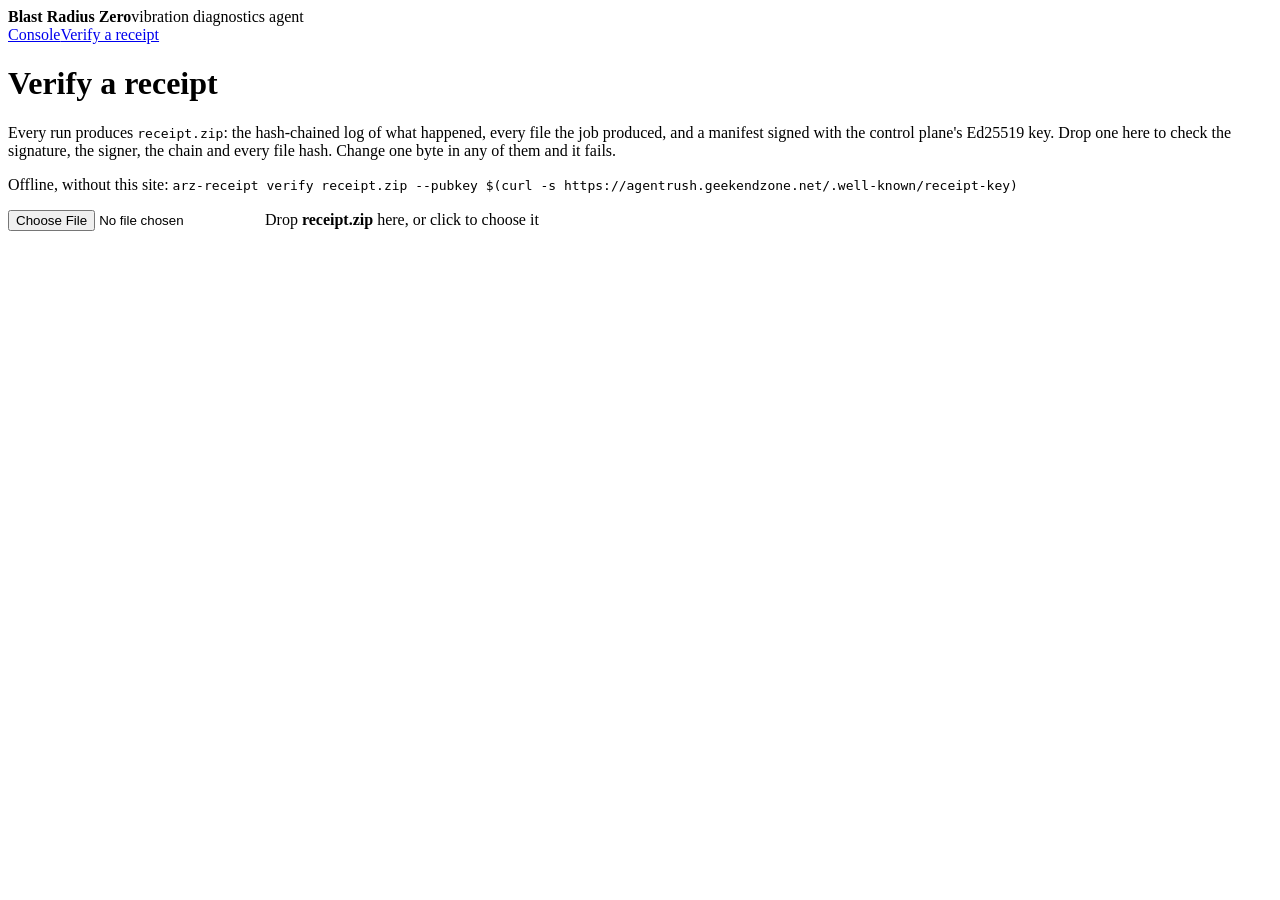
==== control-plane/arz/static/verify.html @ e314ab36 "Add the web console and warm pool: live two-lane timeline, work order, receipt download, /verify, ac" ====
<!doctype html>
<html lang="en">
<head>
<meta charset="utf-8">
<meta name="viewport" content="width=device-width, initial-scale=1">
<title>Verify a receipt · Blast Radius Zero</title>
<link rel="preconnect" href="https://fonts.googleapis.com">
<link rel="preconnect" href="https://fonts.gstatic.com" crossorigin>
<link href="https://fonts.googleapis.com/css2?family=IBM+Plex+Mono:wght@400;500;600&family=IBM+Plex+Sans:wght@400;500;600&display=swap" rel="stylesheet">
<link rel="stylesheet" href="/static/style.css">
</head>
<body>
<header class="bar">
  <div class="brand"><b>Blast Radius Zero</b><span>vibration diagnostics agent</span></div>
  <nav><a href="/">Console</a><a href="/verify" aria-current="page">Verify a receipt</a></nav>
</header>
<main class="verify">
  <h1>Verify a receipt</h1>
  <p>Every run produces <code>receipt.zip</code>: the hash-chained log of what happened, every file the job
    produced, and a manifest signed with the control plane's Ed25519 key. Drop one here to check the signature,
    the signer, the chain and every file hash. Change one byte in any of them and it fails.</p>
  <p>Offline, without this site: <code>arz-receipt verify receipt.zip --pubkey $(curl -s https://agentrush.geekendzone.net/.well-known/receipt-key)</code></p>
  <label class="drop" id="drop">
    <input type="file" id="file" accept=".zip,application/zip">
    <span id="droptext">Drop <b>receipt.zip</b> here, or click to choose it</span>
  </label>
  <div id="out"></div>
</main>
<script>
"use strict";
const esc = (s) => String(s ?? "").replace(/[&<>"']/g, (c) => ({ "&": "&amp;", "<": "&lt;", ">": "&gt;", '"': "&quot;", "'": "&#39;" }[c]));
const drop = document.getElementById("drop"), out = document.getElementById("out");
async function check(file) {
  document.getElementById("droptext").textContent = file.name;
  out.innerHTML = '<p class="hint">Checking…</p>';
  const fd = new FormData();
  fd.append("file", file);
  try {
    const r = await fetch("/api/verify", { method: "POST", body: fd });
    const rep = await r.json();
    if (!r.ok) throw new Error(rep.detail || `HTTP ${r.status}`);
    out.innerHTML = `<div class="big-verdict ${rep.ok ? "ok" : "no"}">${rep.ok ? "Valid receipt" : "Invalid receipt"}</div>` +
      (rep.job_id ? `<p class="hint">job <code>${esc(rep.job_id)}</code> · signed ${esc(rep.created_at)}${rep.extra && rep.extra.dataset ? ` · dataset <code>${esc(rep.extra.dataset)}</code>` : ""}</p>` : "") +
      `<div class="checks">${rep.checks.map((c) => `<div><span class="${c.ok ? "p" : "f"}">${c.ok ? "PASS" : "FAIL"}</span><span>${esc(c.check)}</span><span class="x">${esc(c.detail)}</span></div>`).join("")}</div>`;
  } catch (e) {
    out.innerHTML = `<p class="hint err">${esc(e.message)}</p>`;
  }
}
document.getElementById("file").addEventListener("change", (e) => e.target.files[0] && check(e.target.files[0]));
["dragenter", "dragover"].forEach((t) => drop.addEventListener(t, (e) => { e.preventDefault(); drop.classList.add("over"); }));
["dragleave", "drop"].forEach((t) => drop.addEventListener(t, (e) => { e.preventDefault(); drop.classList.remove("over"); }));
drop.addEventListener("drop", (e) => e.dataTransfer.files[0] && check(e.dataTransfer.files[0]));
</script>
</body>
</html>
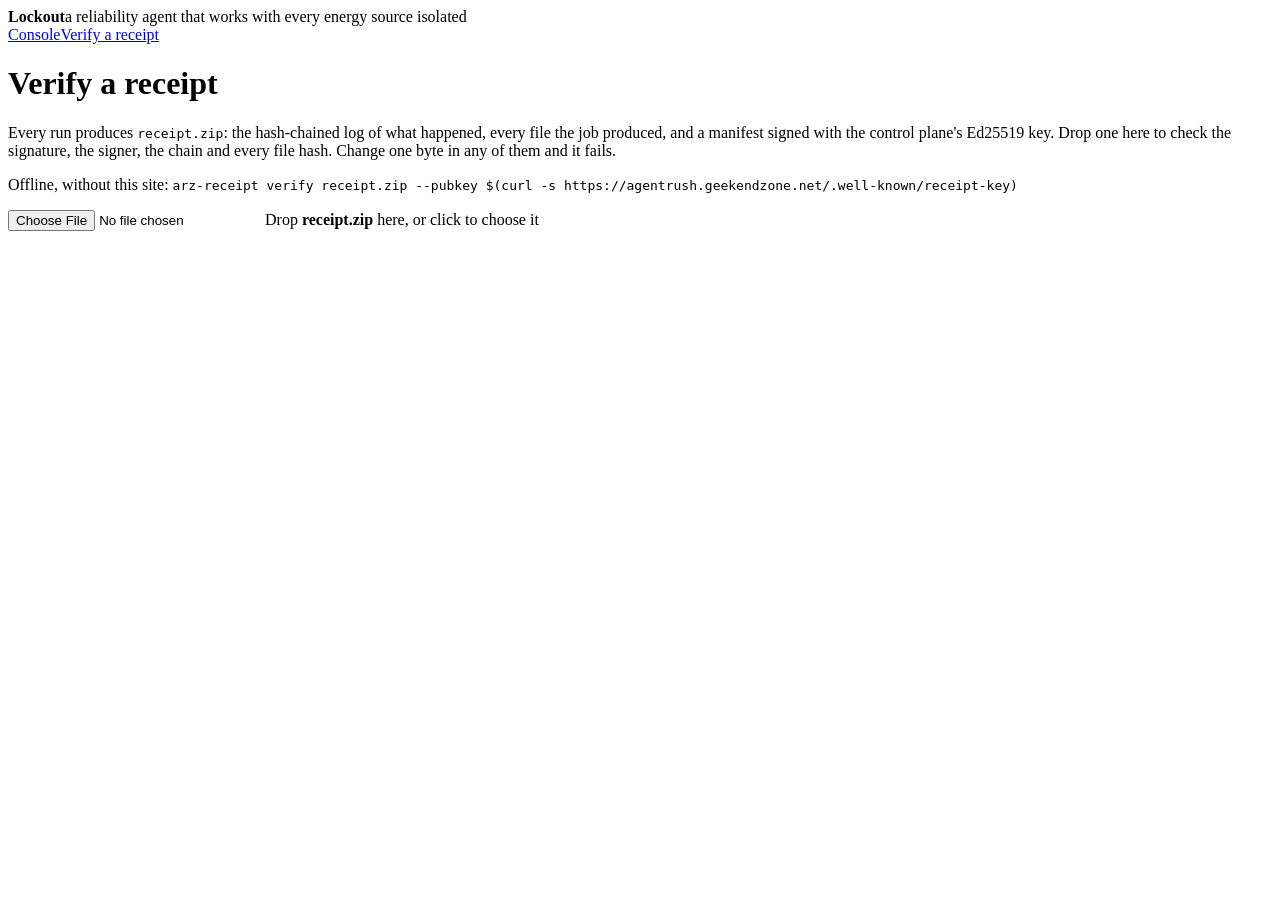
==== commit 1d3ed3ef: "Name the product Lockout" ====
--- a/control-plane/arz/static/verify.html
+++ b/control-plane/arz/static/verify.html
@@ -3,7 +3,7 @@
 <head>
 <meta charset="utf-8">
 <meta name="viewport" content="width=device-width, initial-scale=1">
-<title>Verify a receipt · Blast Radius Zero</title>
+<title>Verify a receipt · Lockout</title>
 <link rel="preconnect" href="https://fonts.googleapis.com">
 <link rel="preconnect" href="https://fonts.gstatic.com" crossorigin>
 <link href="https://fonts.googleapis.com/css2?family=IBM+Plex+Mono:wght@400;500;600&family=IBM+Plex+Sans:wght@400;500;600&display=swap" rel="stylesheet">
@@ -11,7 +11,7 @@
 </head>
 <body>
 <header class="bar">
-  <div class="brand"><b>Blast Radius Zero</b><span>vibration diagnostics agent</span></div>
+  <div class="brand"><b>Lockout</b><span>a reliability agent that works with every energy source isolated</span></div>
   <nav><a href="/">Console</a><a href="/verify" aria-current="page">Verify a receipt</a></nav>
 </header>
 <main class="verify">
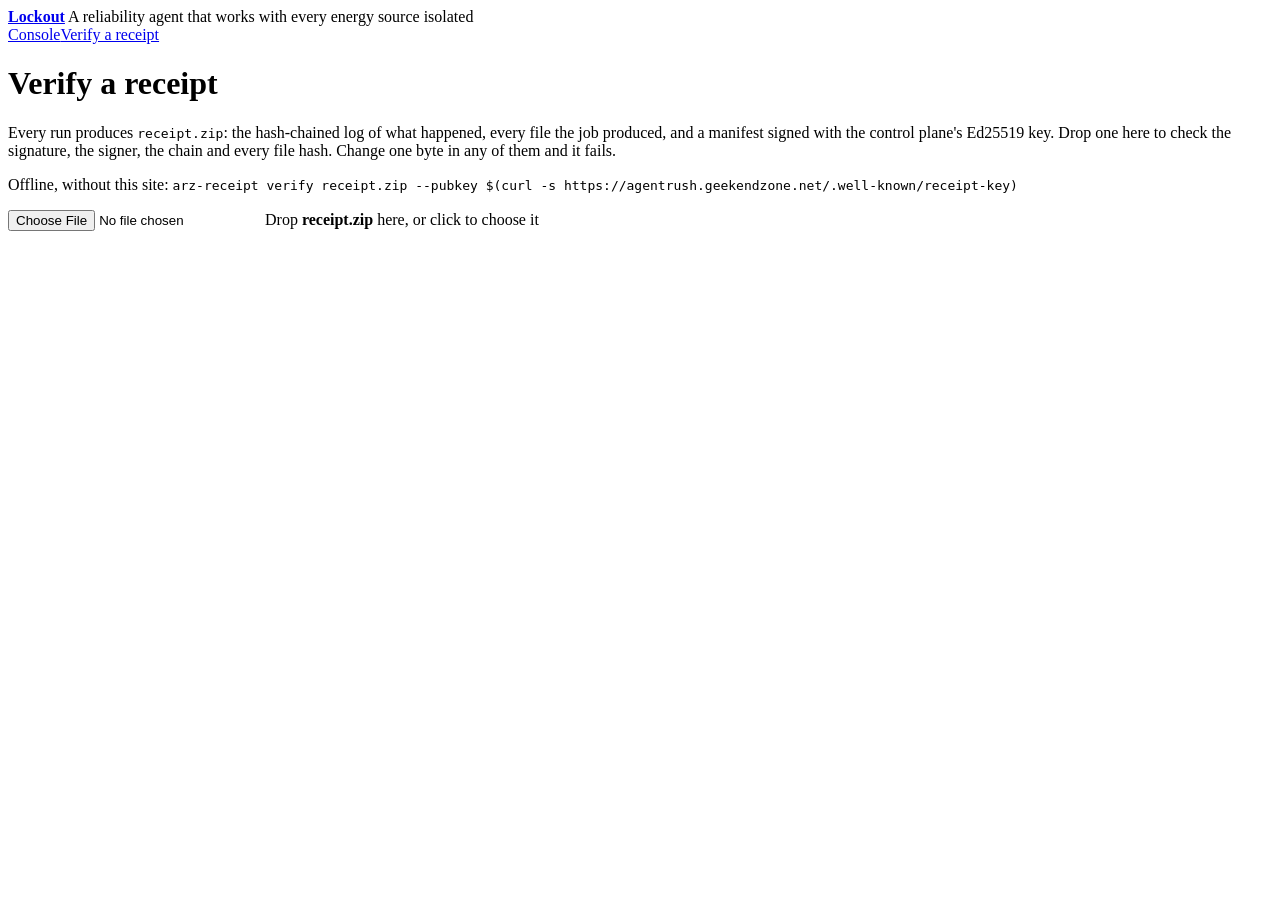
==== commit 79a6aaee: "Console redesign (Lockout station), persistent rate limits, short figure titles - Results first: ver" ====
--- a/control-plane/arz/static/verify.html
+++ b/control-plane/arz/static/verify.html
@@ -4,14 +4,16 @@
 <meta charset="utf-8">
 <meta name="viewport" content="width=device-width, initial-scale=1">
 <title>Verify a receipt · Lockout</title>
+<meta name="description" content="Check a Lockout receipt: the Ed25519 signature, the signer, the hash chain and every file the job produced.">
 <link rel="preconnect" href="https://fonts.googleapis.com">
 <link rel="preconnect" href="https://fonts.gstatic.com" crossorigin>
-<link href="https://fonts.googleapis.com/css2?family=IBM+Plex+Mono:wght@400;500;600&family=IBM+Plex+Sans:wght@400;500;600&display=swap" rel="stylesheet">
-<link rel="stylesheet" href="/static/style.css">
+<link href="https://fonts.googleapis.com/css2?family=Barlow:wght@400;500;600&family=Barlow+Condensed:wght@600;700&family=IBM+Plex+Mono:wght@400;500&display=swap" rel="stylesheet">
+<link rel="stylesheet" href="/static/style.css?v=2">
 </head>
 <body>
 <header class="bar">
-  <div class="brand"><b>Lockout</b><span>a reliability agent that works with every energy source isolated</span></div>
+  <a class="brand" href="/"><i class="mark" aria-hidden="true"></i><b>Lockout</b></a>
+  <span class="tagline">A reliability agent that works with every energy source isolated</span>
   <nav><a href="/">Console</a><a href="/verify" aria-current="page">Verify a receipt</a></nav>
 </header>
 <main class="verify">
@@ -24,12 +26,37 @@
     <input type="file" id="file" accept=".zip,application/zip">
     <span id="droptext">Drop <b>receipt.zip</b> here, or click to choose it</span>
   </label>
-  <div id="out"></div>
+  <div id="out" aria-live="polite"></div>
 </main>
 <script>
 "use strict";
 const esc = (s) => String(s ?? "").replace(/[&<>"']/g, (c) => ({ "&": "&amp;", "<": "&lt;", ">": "&gt;", '"': "&quot;", "'": "&#39;" }[c]));
 const drop = document.getElementById("drop"), out = document.getElementById("out");
+const MONTHS = ["Jan", "Feb", "Mar", "Apr", "May", "Jun", "Jul", "Aug", "Sep", "Oct", "Nov", "Dec"];
+const when = (iso) => (iso ? `${MONTHS[+iso.slice(5, 7) - 1]} ${+iso.slice(8, 10)}, ${iso.slice(0, 4)}, ${iso.slice(11, 16)} UTC` : "");
+
+// The verdict as a lockout tag: four facts, each from the checks that prove it.
+function tag(rep) {
+  const by = (pred) => rep.checks.filter((c) => pred(c.check));
+  const allOk = (cs) => cs.length > 0 && cs.every((c) => c.ok);
+  const sig = by((n) => n === "signature"), signer = by((n) => n === "signer trusted");
+  const chain = by((n) => n.startsWith("log ")), files = by((n) => n.startsWith("artifact ") || n === "no unlisted artifacts");
+  const nfiles = by((n) => n.startsWith("artifact ")).length;
+  const fact = (ok, title, body) => `<div class="fact ${ok ? "ok" : "no"}"><b><i aria-hidden="true">${ok ? "✓" : "✕"}</i>${title}</b><p>${body}</p></div>`;
+  const detail = (cs) => esc((cs.find((c) => !c.ok) || cs[0] || {}).detail || "");
+  return `<div class="tagwrap"><section class="tag${rep.ok ? "" : " fail"}" aria-label="Verification result">
+    <div class="band"><i class="grommet" aria-hidden="true"></i><span>${rep.ok ? "Valid receipt" : "Invalid receipt"}</span></div>
+    <div class="body"><div class="facts">
+      ${fact(allOk(sig), "Signature", allOk(sig) ? `Ed25519, ${detail(sig)}` : `Does not verify. ${detail(sig)}`)}
+      ${fact(allOk(signer), "Signer", allOk(signer) ? "The control plane's published key." : signer.length ? `Not the published key. ${detail(signer)}` : "Not checked.")}
+      ${fact(allOk(chain), "Hash chain", allOk(chain) ? "Every event links to the one before; the head matches the manifest." : `Broken. ${detail(chain)}`)}
+      ${fact(allOk(files), "Files", allOk(files) ? `${nfiles} ${nfiles === 1 ? "file" : "files"}, every SHA-256 matches, nothing unlisted.`
+        : `Modified, missing or unlisted: ${files.filter((c) => !c.ok).map((c) => `<code>${esc(c.check === "no unlisted artifacts" ? c.detail : c.check.replace(/^artifact /, ""))}</code>`).join(", ")}`)}
+    </div>
+    ${rep.job_id ? `<div class="fields"><span>Job <b class="mono">${esc(rep.job_id)}</b></span><span>Signed <b>${esc(when(rep.created_at))}</b></span>${rep.extra && rep.extra.dataset ? `<span>Measurement <b class="mono">${esc(rep.extra.dataset)}</b></span>` : ""}${rep.job_id ? `<span><a href="/#job=${esc(rep.job_id)}">Open the run</a></span>` : ""}</div>` : ""}
+    </div></section></div>`;
+}
+
 async function check(file) {
   document.getElementById("droptext").textContent = file.name;
   out.innerHTML = '<p class="hint">Checking…</p>';
@@ -39,9 +66,8 @@
     const r = await fetch("/api/verify", { method: "POST", body: fd });
     const rep = await r.json();
     if (!r.ok) throw new Error(rep.detail || `HTTP ${r.status}`);
-    out.innerHTML = `<div class="big-verdict ${rep.ok ? "ok" : "no"}">${rep.ok ? "Valid receipt" : "Invalid receipt"}</div>` +
-      (rep.job_id ? `<p class="hint">job <code>${esc(rep.job_id)}</code> · signed ${esc(rep.created_at)}${rep.extra && rep.extra.dataset ? ` · dataset <code>${esc(rep.extra.dataset)}</code>` : ""}</p>` : "") +
-      `<div class="checks">${rep.checks.map((c) => `<div><span class="${c.ok ? "p" : "f"}">${c.ok ? "PASS" : "FAIL"}</span><span>${esc(c.check)}</span><span class="x">${esc(c.detail)}</span></div>`).join("")}</div>`;
+    out.innerHTML = tag(rep) + '<h2 class="sec checks-head">Every check</h2>' +
+      `<div class="checks">${[...rep.checks].sort((a, b) => a.ok - b.ok).map((c) => `<div><span class="${c.ok ? "p" : "f"}" aria-label="${c.ok ? "passes" : "fails"}">${c.ok ? "✓" : "✕"}</span><span>${esc(c.check)}</span><span class="x">${esc(c.detail)}</span></div>`).join("")}</div>`;
   } catch (e) {
     out.innerHTML = `<p class="hint err">${esc(e.message)}</p>`;
   }
